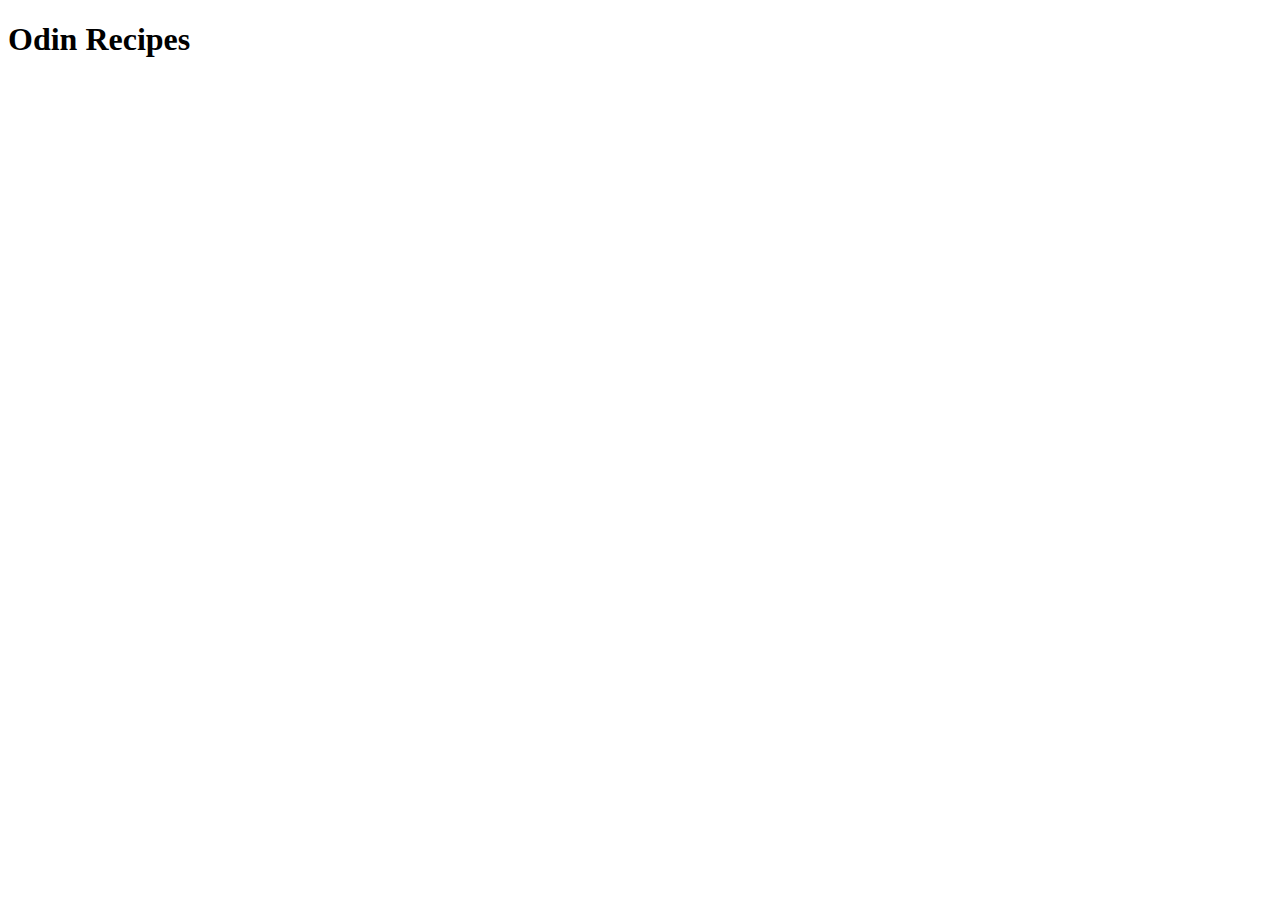
==== index.html @ 2c0d30ed "filling out the boilerplate code for index file" ====
<!DOCTYPE html>
<html lang="en">
  <head>
    <meta charset="UTF-8" />
    <meta name="viewport" content="width=device-width, initial-scale=1.0" />
    <title>Odin Recipes</title>
  </head>
  <body>
    <h1>Odin Recipes</h1>
  </body>
</html>
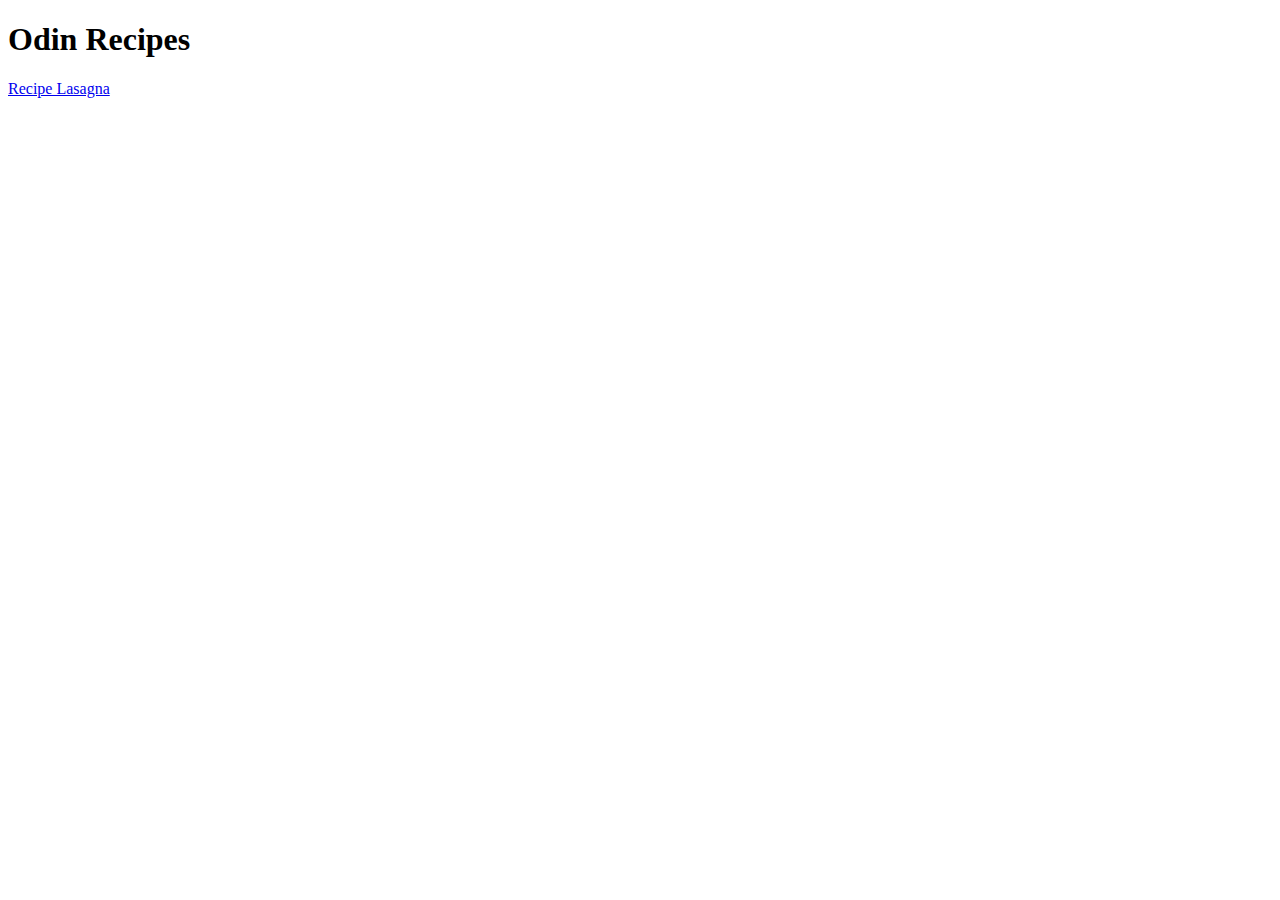
==== commit 9e9fbc24: "Added lasagna html file link to the index.html file" ====
--- a/index.html
+++ b/index.html
@@ -7,5 +7,6 @@
   </head>
   <body>
     <h1>Odin Recipes</h1>
+    <a href="recipes/lasagna.html" target="_blank">Recipe Lasagna</a>
   </body>
 </html>
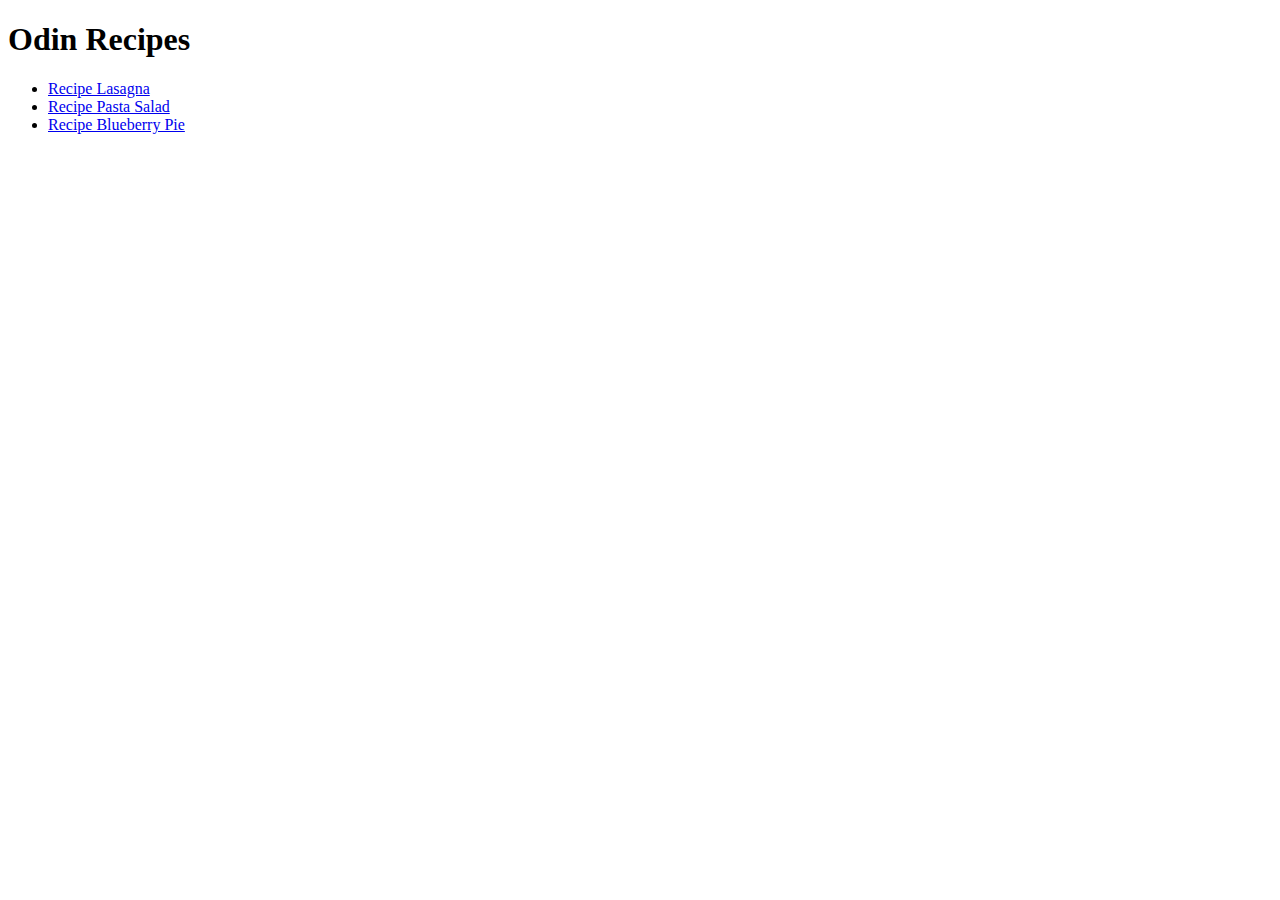
==== commit 1649a9a4: "Adding links to recipe pages to the index page" ====
--- a/index.html
+++ b/index.html
@@ -7,6 +7,18 @@
   </head>
   <body>
     <h1>Odin Recipes</h1>
-    <a href="recipes/lasagna.html" target="_blank">Recipe Lasagna</a>
+    <ul>
+      <li><a href="recipes/lasagna.html" target="_blank">Recipe Lasagna</a></li>
+      <li>
+        <a href="recipes/pasta-salad.html" target="_blank"
+          >Recipe Pasta Salad</a
+        >
+      </li>
+      <li>
+        <a href="recipes/blueberry-pie.html" target="_blank"
+          >Recipe Blueberry Pie</a
+        >
+      </li>
+    </ul>
   </body>
 </html>
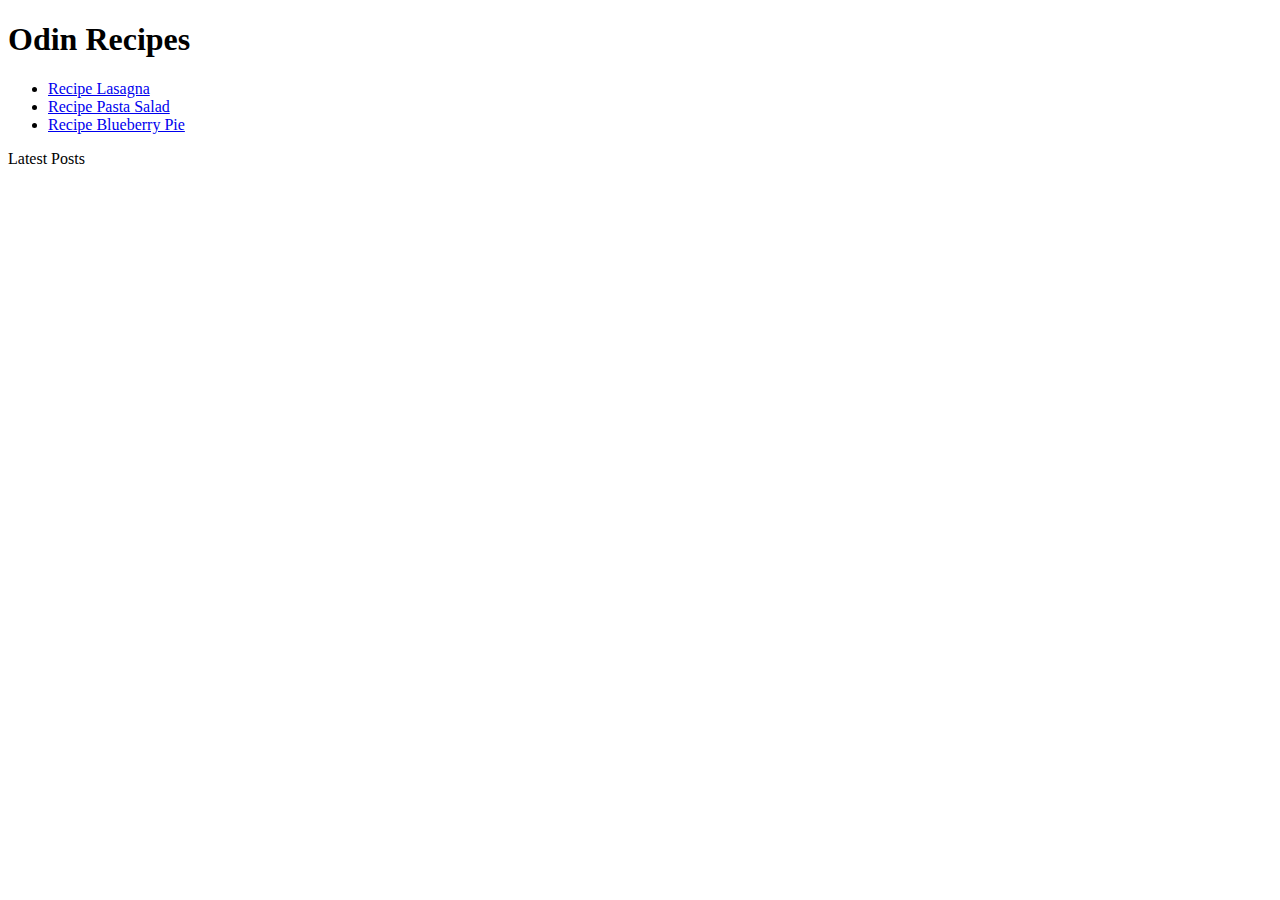
==== commit 1bdc1a71: "made modifications to the html of the remaining pages" ====
--- a/index.html
+++ b/index.html
@@ -4,6 +4,7 @@
     <meta charset="UTF-8" />
     <meta name="viewport" content="width=device-width, initial-scale=1.0" />
     <title>Odin Recipes</title>
+    <link rel="stylesheet" href="style.css" />
   </head>
   <body>
     <h1>Odin Recipes</h1>
@@ -20,5 +21,8 @@
         >
       </li>
     </ul>
+    <div>
+      <div>Latest Posts</div>
+    </div>
   </body>
 </html>
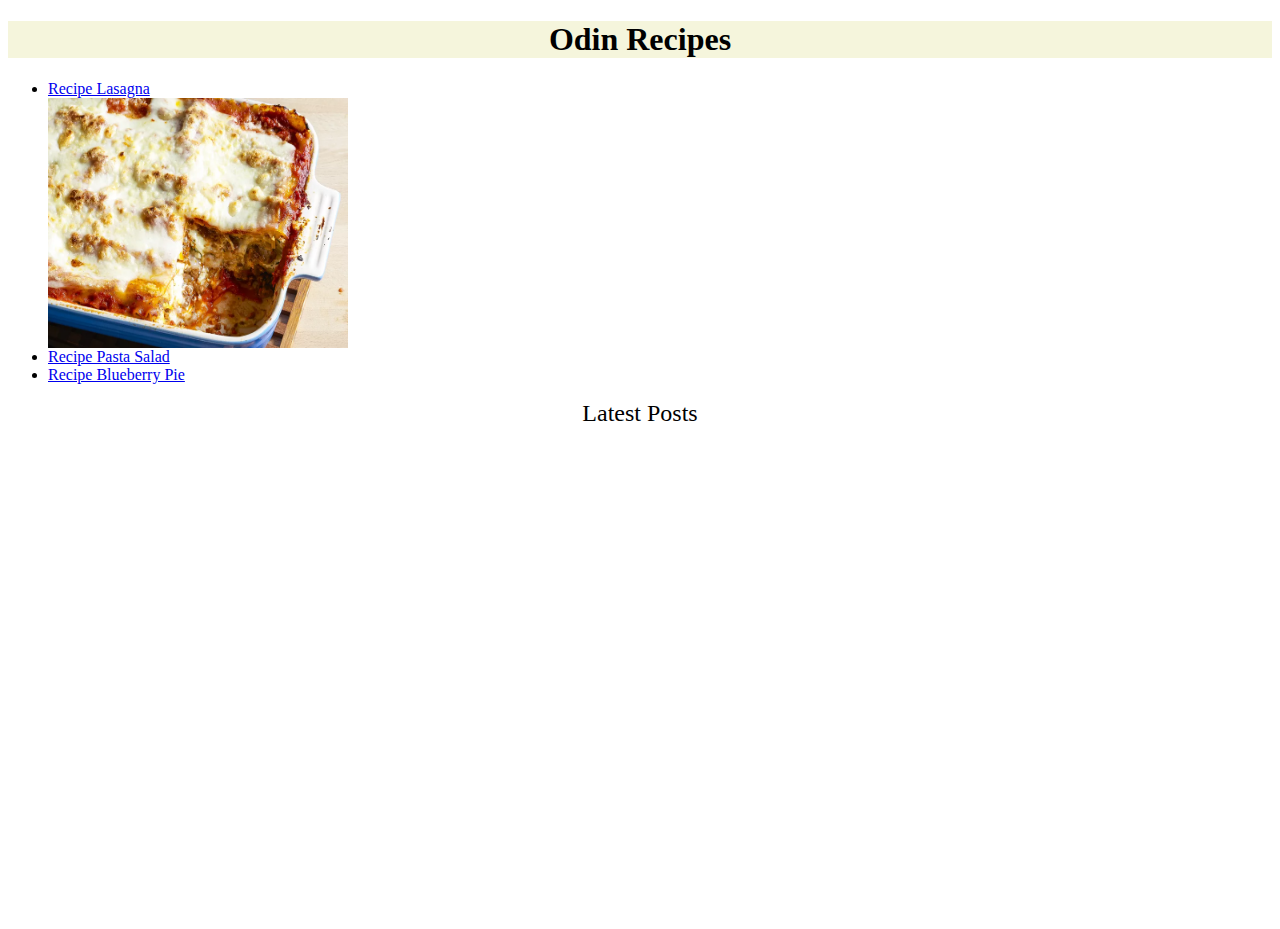
==== commit 4e3de9e9: "used box-model to enhance my index page" ====
--- a/index.html
+++ b/index.html
@@ -7,22 +7,33 @@
     <link rel="stylesheet" href="style.css" />
   </head>
   <body>
-    <h1>Odin Recipes</h1>
-    <ul>
-      <li><a href="recipes/lasagna.html" target="_blank">Recipe Lasagna</a></li>
-      <li>
-        <a href="recipes/pasta-salad.html" target="_blank"
-          >Recipe Pasta Salad</a
-        >
-      </li>
-      <li>
-        <a href="recipes/blueberry-pie.html" target="_blank"
-          >Recipe Blueberry Pie</a
-        >
-      </li>
-    </ul>
-    <div>
-      <div>Latest Posts</div>
+    <div class="mainPage">
+      <h1 class="title">Odin Recipes</h1>
+      <ul>
+        <div class="Lasagna">
+          <li>
+            <a href="recipes/lasagna.html" target="_blank">Recipe Lasagna</a>
+            <img class="lasagna" src="recipes/lasagna.jpg" alt="" />
+          </li>
+        </div>
+        <div>
+          <li>
+            <a href="recipes/pasta-salad.html" target="_blank"
+              >Recipe Pasta Salad</a
+            >
+          </li>
+        </div>
+        <div>
+          <li>
+            <a href="recipes/blueberry-pie.html" target="_blank"
+              >Recipe Blueberry Pie</a
+            >
+          </li>
+        </div>
+      </ul>
+      <div>
+        <div class="footer">Latest Posts</div>
+      </div>
     </div>
   </body>
 </html>
--- a/style.css
+++ b/style.css
@@ -0,0 +1,18 @@
+.mainPage {
+  height: 100vh;
+}
+.title {
+  text-align: center;
+  background-color: beige;
+}
+.footer {
+  font-size: 150%;
+  text-align: center;
+}
+.Lasagna {
+}
+.lasagna {
+  display: block;
+  height: 250px;
+  width: 300px;
+}
